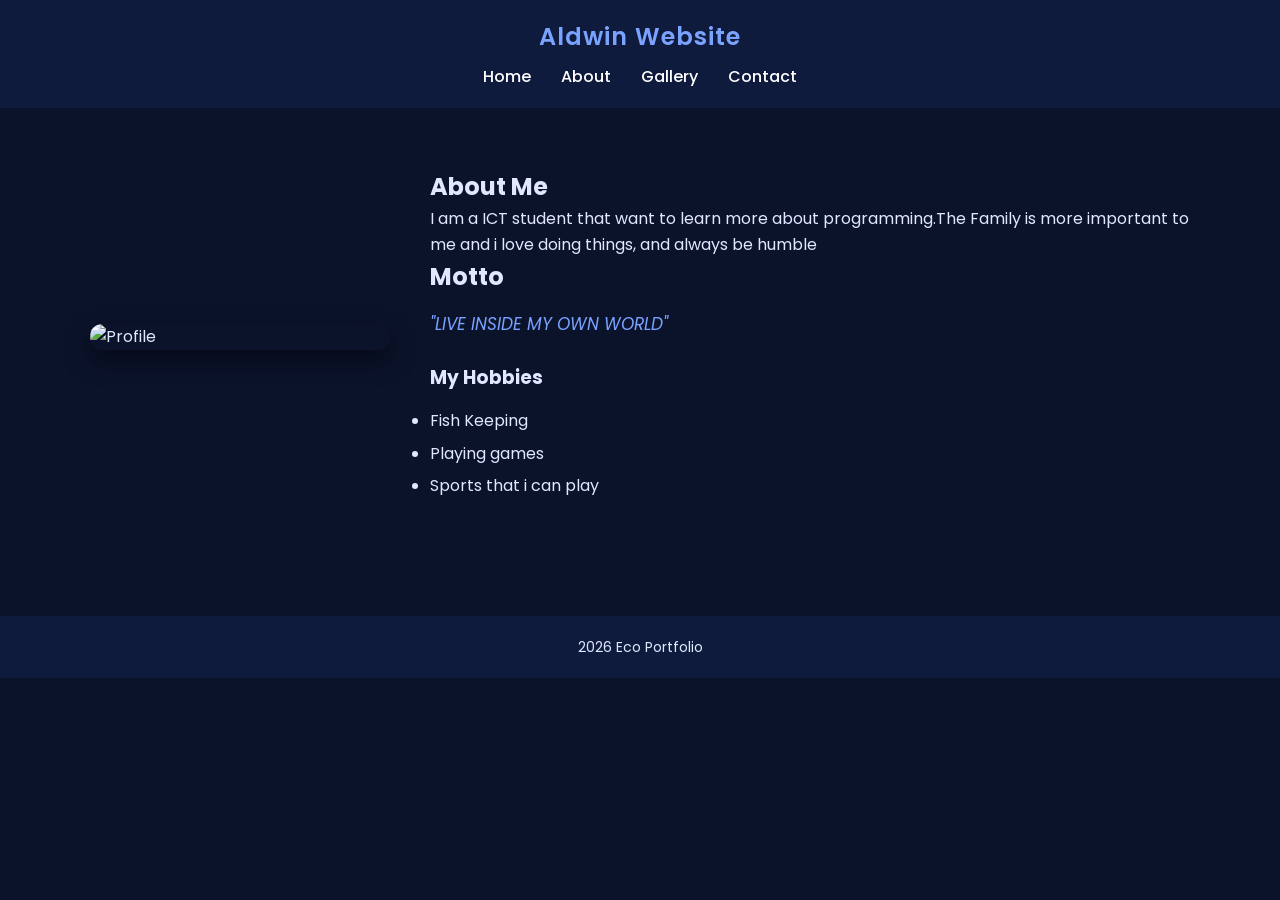
==== about.html @ bc2d5960 "Add files via upload" ====
<!DOCTYPE html>  
<html>  
<head>  
<meta charset="UTF-8">  
<meta name="viewport" content="width=device-width, initial-scale=1.0">  
<title>About | Aldwin Portfolio</title>  
<link rel="stylesheet" href="style.css">  
</head>  
  
<body>  
  
<header>  
<nav>  
<h2 class="logo">Aldwin Website</h2>  
<ul>  
<li><a href="index.html">Home</a></li>  
<li><a href="about.html">About</a></li>  
<li><a href="project.html">Gallery</a></li>  
<li><a href="contact.html">Contact</a></li>  
</ul>  
</nav>  
</header>  
  
<main class="container">  
<section class="about-grid">  
<img src="/image/Aldwin2.jpeg" alt="Profile">  

<div>  
<h2>About Me</h2>  

<p>
I am a ICT student that want to learn more about programming.The Family is more important to me and i love doing things, and always be humble 
</p>

<h2>Motto</h2>
<p class="motto">"LIVE INSIDE MY OWN WORLD"</p>

<h3>My Hobbies</h3>  
<ul class="hobbies">  
<li>Fish Keeping</li>  
<li>Playing games</li>  
<li>Sports that i can play</li>  
</ul>  
</div>  
</section>  
</main>  
  
<footer>  
<p>2026 Eco Portfolio</p>  
</footer>  

</body>  
</html>
---- style.css ----
/* GOOGLE FONT */

@import url('https://fonts.googleapis.com/css2?family=Poppins:wght@300;400;500;600&display=swap');


/* RESET */

*{
margin:0;
padding:0;
box-sizing:border-box;
font-family:'Poppins',sans-serif;
}

html{
scroll-behavior:smooth;
}


/* BODY */

body{
background:#0b132b;
color:#e0e7ff;
line-height:1.6;
animation:fadeIn 0.7s ease;
}


/* FADE ANIMATION */

@keyframes fadeIn{
from{
opacity:0;
transform:translateY(10px);
}
to{
opacity:1;
transform:translateY(0);
}
}


/* HEADER */

header{
background:#0f1b3d;
padding:18px 0;
position:sticky;
top:0;
z-index:1000;
backdrop-filter:blur(8px);
}


/* NAVBAR */

nav{
display:flex;
flex-direction:column;
align-items:center;
justify-content:center;
}


/* LOGO */

.logo{
font-size:24px;
font-weight:600;
color:#7aa2ff;
margin-bottom:8px;
letter-spacing:1px;
}


/* MENU */

nav ul{
display:flex;
gap:30px;
list-style:none;
flex-wrap:wrap;
justify-content:center;
}


/* LINKS */

nav ul li a{
text-decoration:none;
color:white;
font-size:16px;
font-weight:500;
position:relative;
transition:0.3s;
}


/* UNDERLINE HOVER */

nav ul li a::after{
content:"";
position:absolute;
left:0;
bottom:-5px;
width:0%;
height:2px;
background:#3a6cff;
transition:0.3s;
}

nav ul li a:hover::after{
width:100%;
}

nav ul li a:hover{
color:#7aa2ff;
}


/* CONTAINER */

.container{
width:90%;
max-width:1100px;
margin:auto;
padding:60px 0;
}


/* HERO */

.hero{
display:flex;
align-items:center;
justify-content:center;
text-align:center;
min-height:85vh;
padding:40px 20px;
}

.hero-content{
max-width:650px;
animation:fadeIn 1s ease;
}

.hero h1{
font-size:44px;
margin-bottom:15px;
}

.hero p{
opacity:.8;
font-size:17px;
}


/* BUTTON */

.btn{
display:inline-block;
margin-top:25px;
padding:13px 28px;
background:#3a6cff;
color:white;
text-decoration:none;
border-radius:6px;
transition:0.3s;
}

.btn:hover{
background:#5d83ff;
transform:translateY(-4px);
box-shadow:0 10px 20px rgba(0,0,0,.4);
}


/* ABOUT */

.about-grid{
display:grid;
grid-template-columns:300px 1fr;
gap:40px;
align-items:center;
}

.about-grid img{
width:100%;
border-radius:12px;
box-shadow:0 10px 25px rgba(0,0,0,.5);
}


/* LIST */

.hobbies{
margin-top:15px;
}

.hobbies li{
margin-bottom:7px;
}


/* GALLERY */

.gallery{
margin-top:40px;
display:grid;
grid-template-columns:repeat(auto-fit,minmax(200px,1fr));
gap:20px;
}


/* IMAGE BOX */

.gallery-box{
background:#1a2b6b;
height:220px;
border-radius:12px;
overflow:hidden;
transition:0.35s;
cursor:pointer;
}


/* IMAGE */

.gallery-box img{
width:100%;
height:100%;
object-fit:cover;
}


/* HOVER EFFECT */

.gallery-box:hover{
transform:scale(1.06);
box-shadow:0 15px 30px rgba(0,0,0,.6);
}


/* CONTACT */

.contact-grid{
display:grid;
grid-template-columns:2fr 1fr;
gap:40px;
margin-top:30px;
}


/* FORM */

form{
display:flex;
flex-direction:column;
gap:15px;
}

input,textarea{
padding:12px;
border:none;
border-radius:6px;
font-size:15px;
}

input:focus,
textarea:focus{
outline:none;
box-shadow:0 0 0 2px #3a6cff;
}


/* BUTTON */

button{
padding:12px;
border:none;
background:#3a6cff;
color:white;
border-radius:6px;
cursor:pointer;
transition:0.3s;
}

button:hover{
background:#5d83ff;
}


/* SOCIAL */

.social{
display:flex;
flex-direction:column;
align-items:flex-end;
gap:18px;
}

.social a{
color:white;
font-size:24px;
transition:0.3s;
}

.social a:hover{
color:#3a6cff;
transform:scale(1.2);
}


/* FOOTER */

footer{
text-align:center;
padding:20px;
background:#0f1b3d;
margin-top:50px;
font-size:14px;
}


/* TABLE */

table{
width:100%;
border-collapse:collapse;
margin-top:20px;
}

table,th,td{
border:1px solid #2c3d8f;
}

th,td{
padding:10px;
}


/* RESPONSIVE TABLET */

@media(max-width:900px){

.about-grid{
grid-template-columns:1fr;
text-align:center;
}

.contact-grid{
grid-template-columns:1fr;
}

.social{
align-items:flex-start;
}

}


/* RESPONSIVE MOBILE */

@media(max-width:600px){

.hero h1{
font-size:30px;
}

.hero p{
font-size:15px;
}

nav ul{
gap:15px;
}

.gallery{
grid-template-columns:1fr 1fr;
}

.gallery-box{
height:180px;
}

}
/* Motto Styling */
.motto{
  font-style: italic;
  color: #7aa2ff;
  margin: 15px 0 25px 0;
  font-size: 17px;
  transition: 0.3s;
}

.motto:hover{
  color: #3a6cff;
  transform: translateX(3px);
}
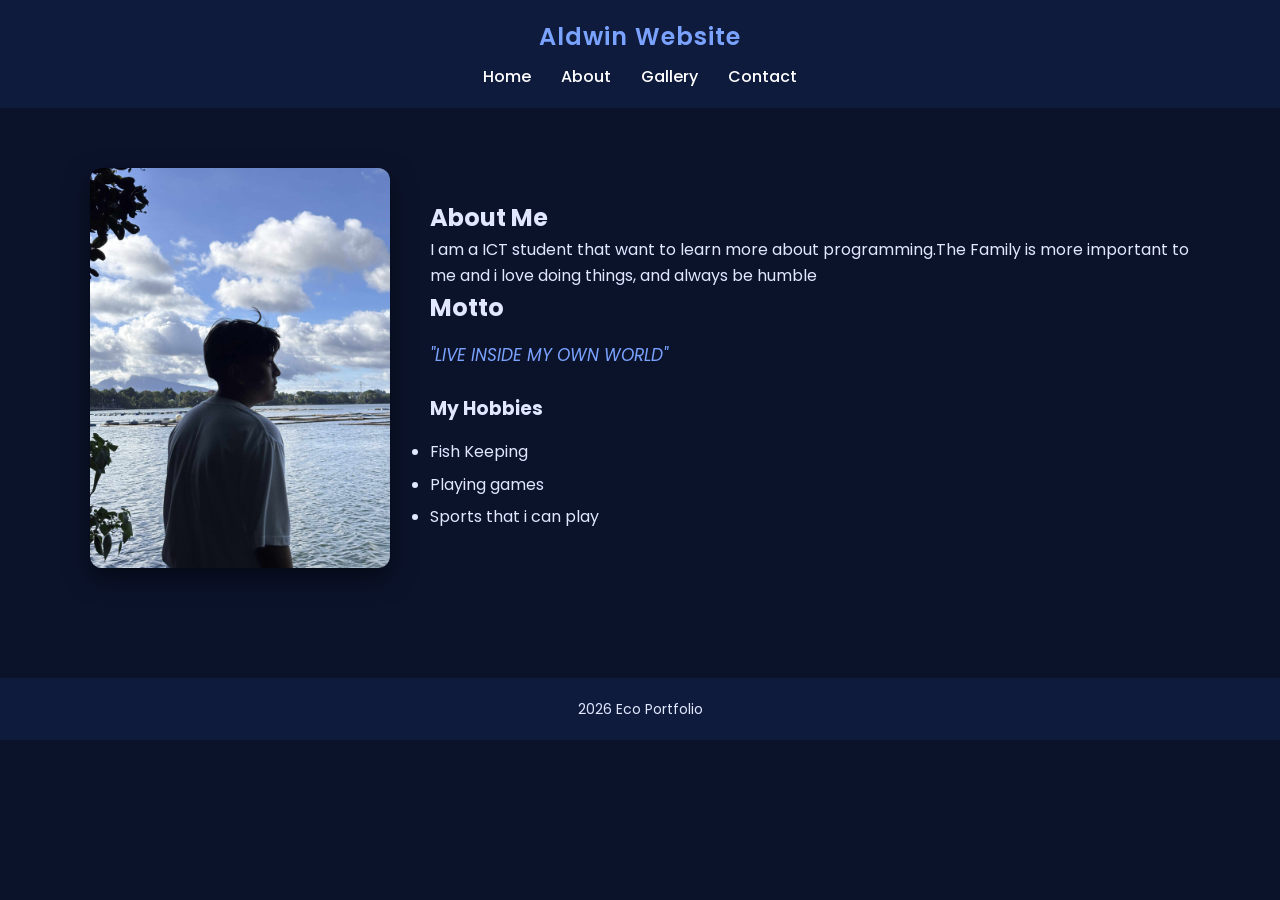
==== commit 7d269f52: "Update about.html" ====
--- a/about.html
+++ b/about.html
@@ -23,7 +23,7 @@
   
 <main class="container">  
 <section class="about-grid">  
-<img src="/image/Aldwin2.jpeg" alt="Profile">  
+<img src="Aldwin2.jpeg" alt="Profile">  
 
 <div>  
 <h2>About Me</h2>  
@@ -50,4 +50,4 @@
 </footer>  
 
 </body>  
-</html>+</html>
